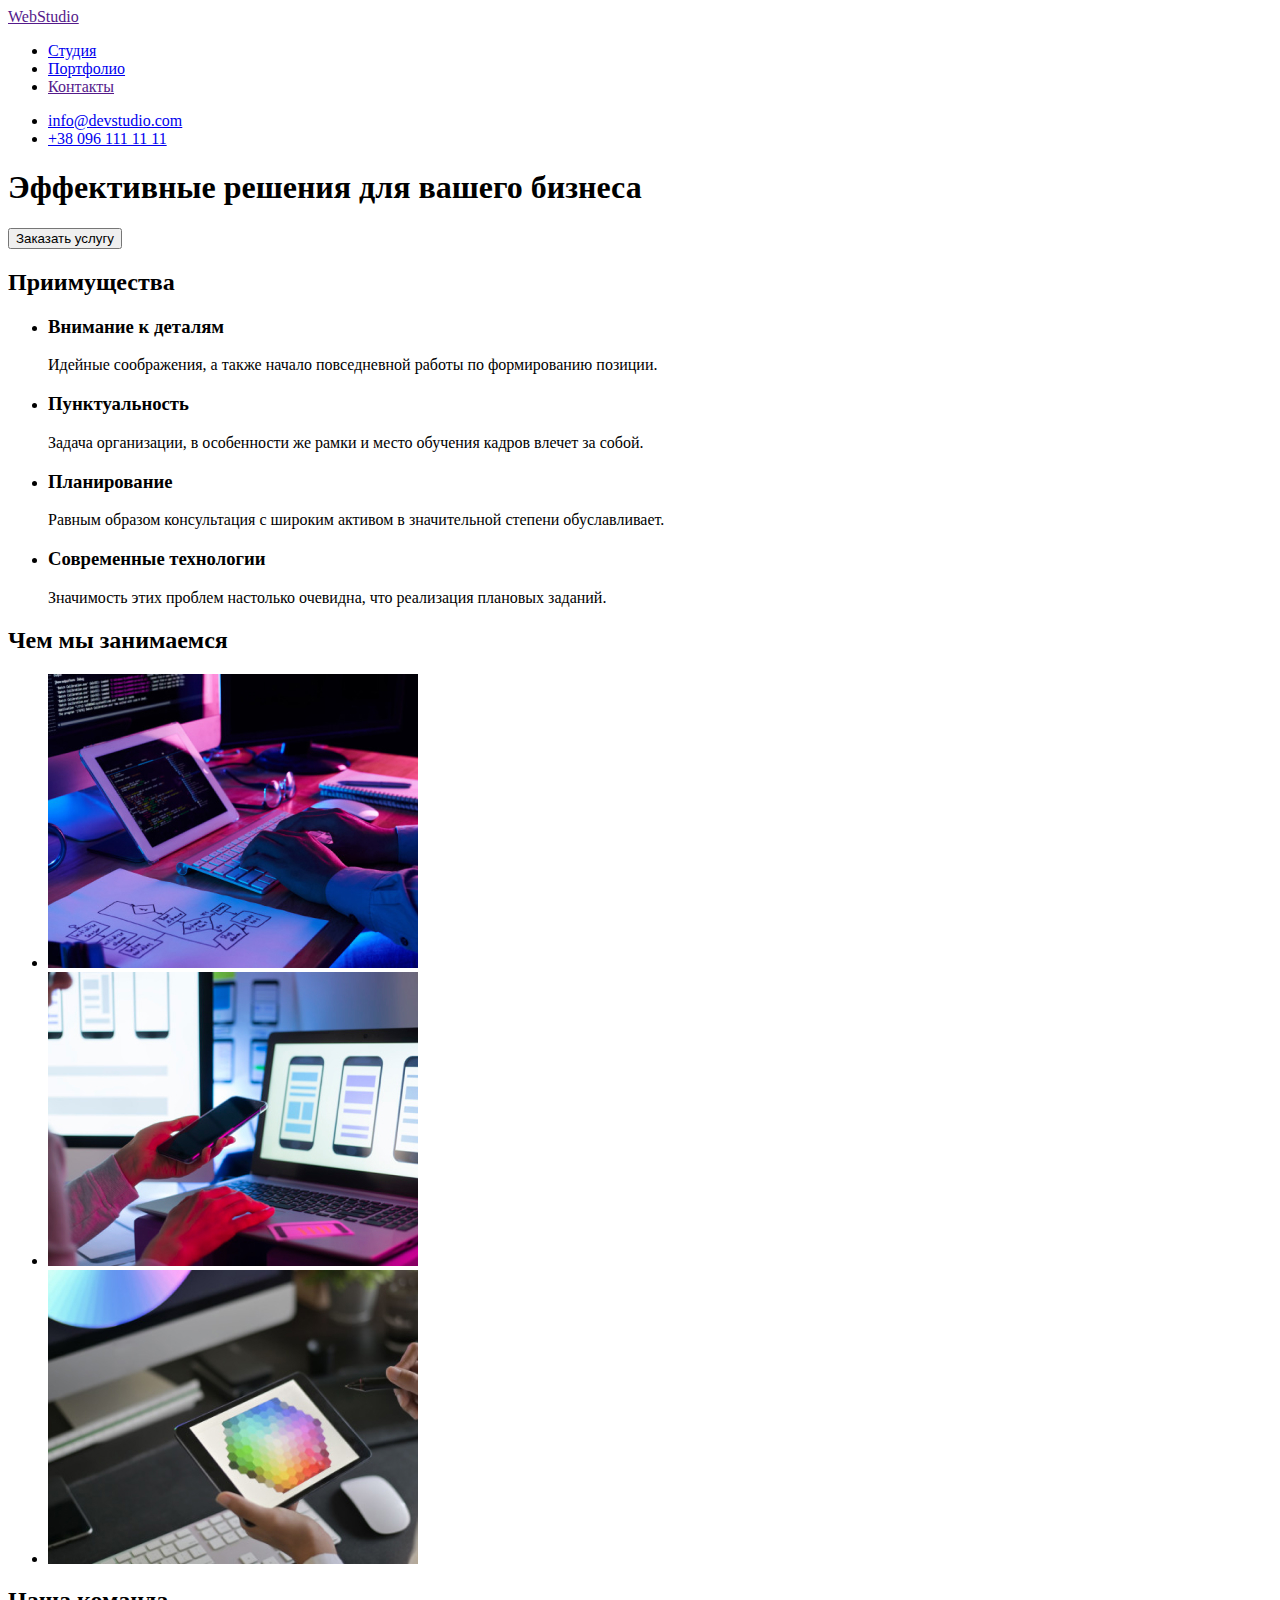
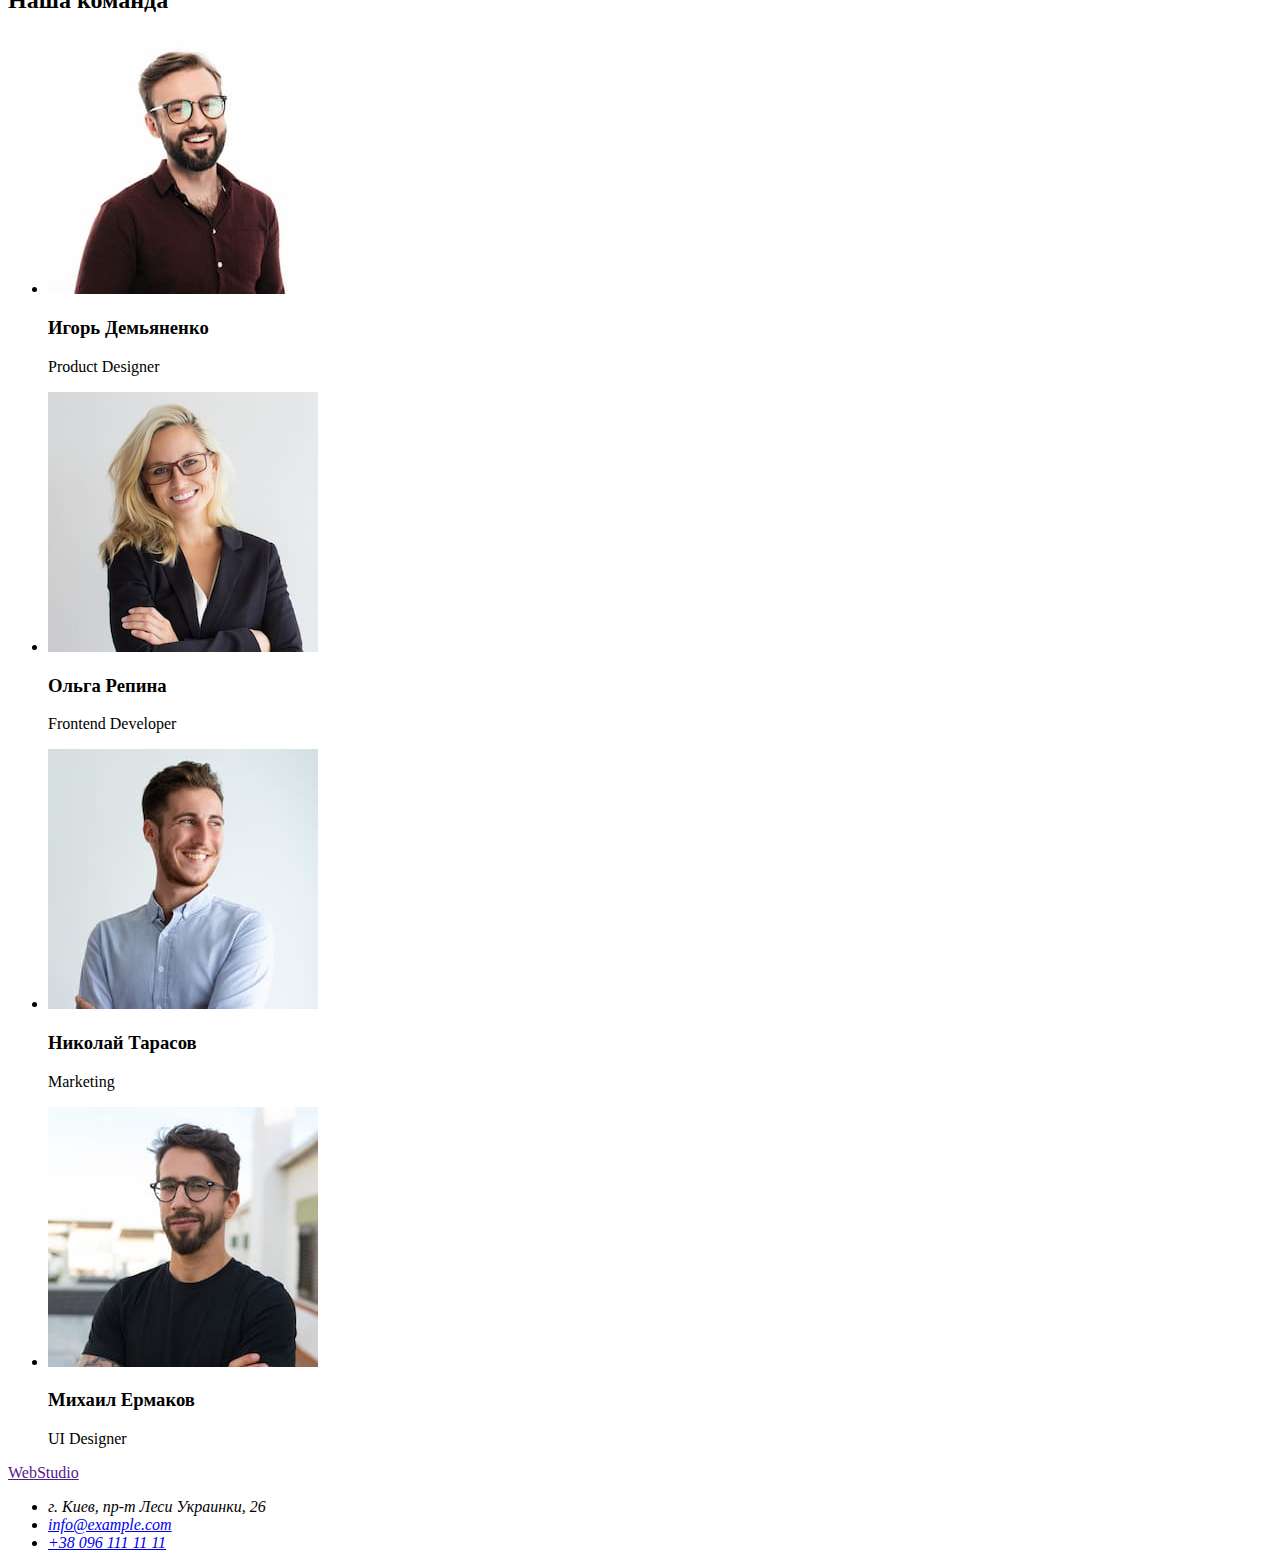
==== index.html @ 5008d4e1 "Добавляет разметку файла portfolio.html" ====
<!DOCTYPE html>
<html lang="ru">
<head>
    <meta charset="UTF-8">
    <meta http-equiv="X-UA-Compatible" content="IE=edge">
    <meta name="viewport" content="width=device-width, initial-scale=1.0">
    <title>Document</title>
</head>
<body>
    <!--Шапка сайта-->
  <header>
    <!--Навигация-->
    <nav>

        <a href="">WebStudio</a>
        <ul>
            <li><a href="./index.html">Студия</a></li>
            <li><a href="./portfolio.html">Портфолио</a></li>
            <li><a href="">Контакты</a></li>
        </ul>
       
    </nav>
    <ul>
        <li><a href="mailto:info@devstudio.com">info@devstudio.com</a></li>
        <li><a href="tel:+380961111111">+38 096 111 11 11</a></li>
    </ul>
    </header>

    <!--Main-->
    <main>
        <!--заказать услугу-->
        <section>
            <h1>Эффективные решения для вашего бизнеса</h1>
            <button type="button">Заказать услугy</button>
        </section>
        <!--приимущества-->
        <section>
            <h2>Приимущества</h2>

            <ul>
                <li>
                    <h3>Внимание к деталям</h3>
                    <p>Идейные соображения, а также начало повседневной работы по формированию позиции.</p>
                </li>
                <li>
                    <h3>Пунктуальность</h3>
                    <p>Задача организации, в особенности же рамки и место обучения кадров влечет за собой.</p>
                </li>
                <li>
                    <h3>Планирование</h3>
                    <p>Равным образом консультация с широким активом в значительной степени обуславливает.</p>
                </li>
                <li>
                    <h3>Современные технологии</h3>
                    <p>Значимость этих проблем настолько очевидна, что реализация плановых заданий.</p>
                </li>

            </ul>
        </section>
         <!--О нас-->
        <section>

            <h2>Чем мы занимаемся</h2>
            <ul>
                <li><img src="./images1/box1.jpg" alt="написание кода" width="370"></li>
                <li><img src="./images1/box2.jpg" alt="тестирование" width="370"></li>
                <li><img src="./images1/box3.jpg" alt="графический рисунок на планшете" width="370"></li>
            </ul>

        </section>
        <!--Наша команда-->
        <section>

            <h2>Наша команда</h2>
            <ul>
                <li>
                    <img src="./images1/photo1.jpg" alt="улыбающийся мужчина в очках" width="270">
                    <h3>Игорь Демьяненко</h3>
                    <p>Product Designer</p>
                </li>

                <li>
                    <img src="./images1/photo2.jpg" alt="улыбающаяся блондинка в очках" width="270">
                    <h3>Ольга Репина</h3>
                    <p>Frontend Developer</p>
                </li>
                <li>
                    <img src="./images1/photo3.jpg" alt="улыбающийся мужчина в рубашке" width="270">
                    <h3>Николай Тарасов</h3>
                    <p>Marketing</p>
                </li>
                <li>
                    <img src="./images1/photo4.jpg" alt="мужчина в очках и черной футболке" width="270">
                    <h3>Михаил Ермаков</h3>
                    <p>UI Designer</p>
                </li>
            </ul>

        </section>
    </main>
    <footer>

    <a href="">WebStudio</a>

    <address>
        <ul>
            <li>г. Киев, пр-т Леси Украинки, 26</li>
            <li><a href="mailto:info@devstudio.com">info@example.com</a></li>
            <li><a href="tel:+380961111111">+38 096 111 11 11</a></li>
        </ul>
        
        </address>
   
        
    </footer>
 
</body>
</html>
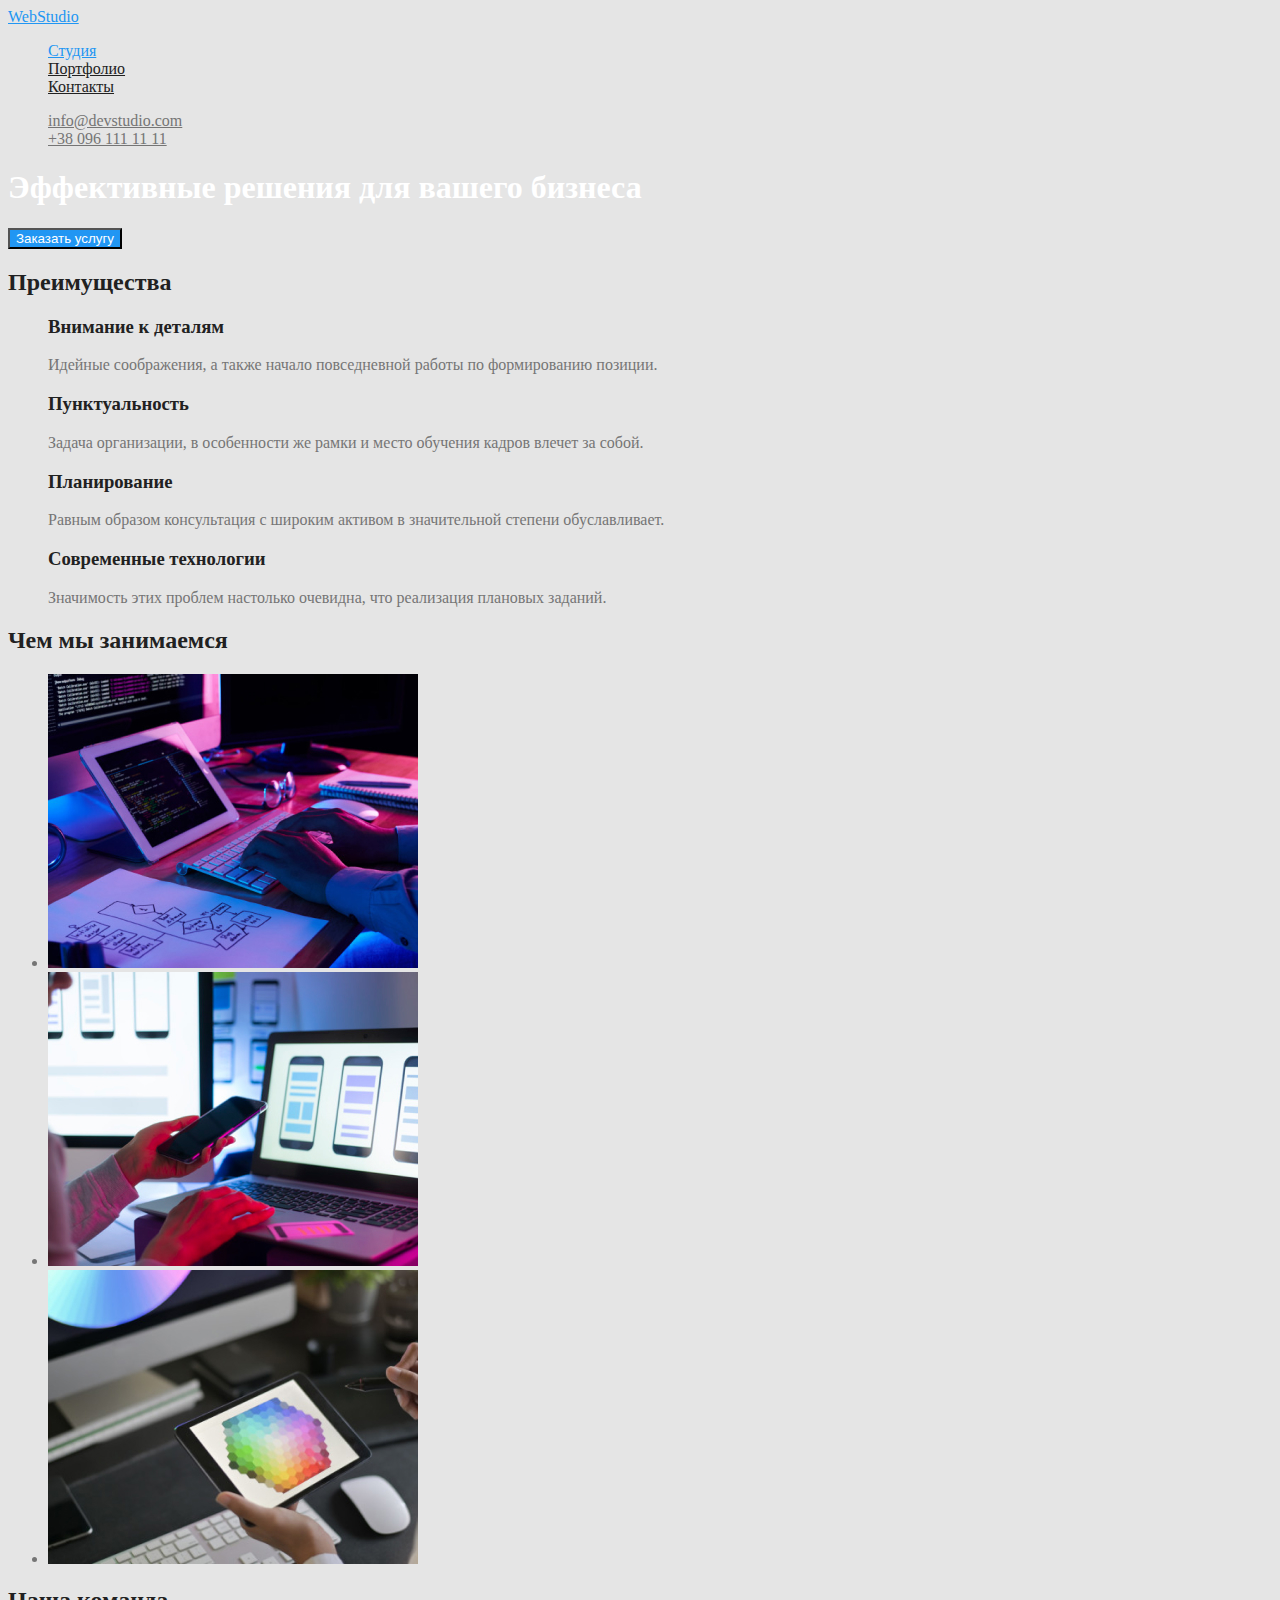
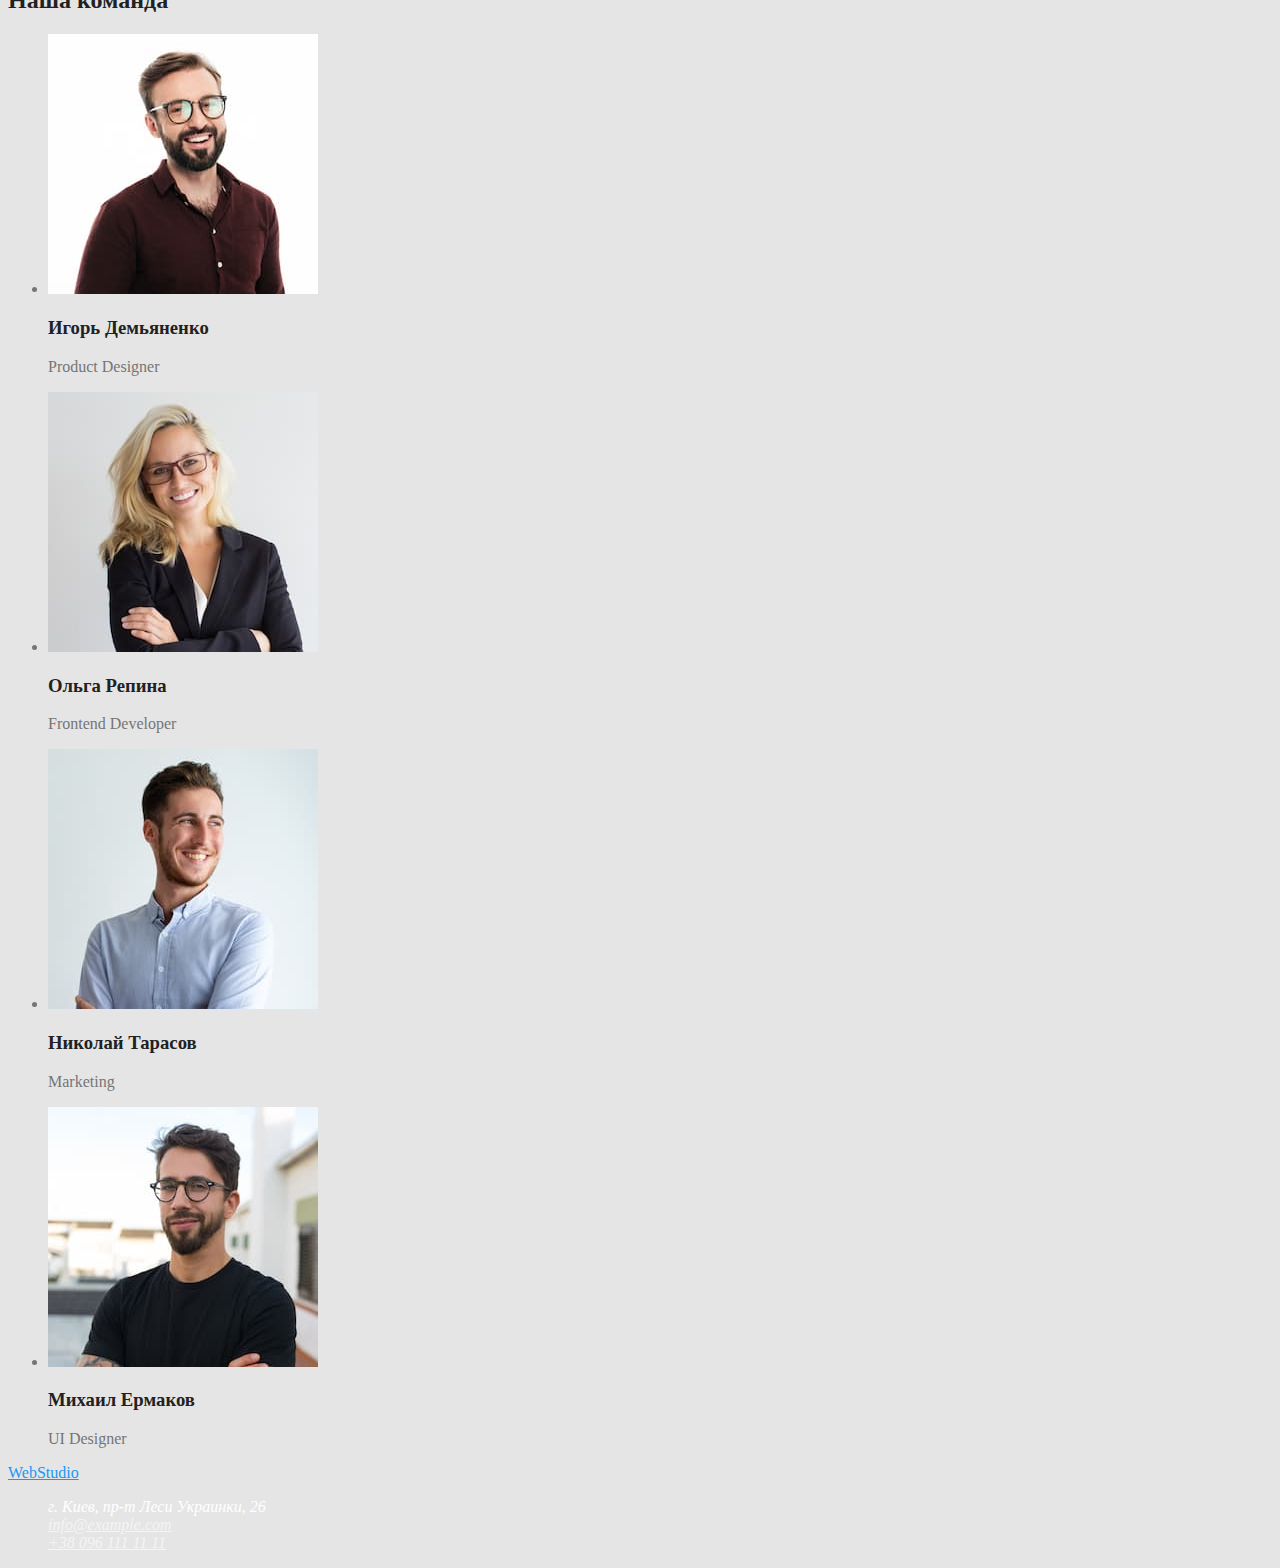
==== commit 0a7a866c: "Задает селектры и цвет" ====
--- a/index.html
+++ b/index.html
@@ -5,63 +5,65 @@
     <meta http-equiv="X-UA-Compatible" content="IE=edge">
     <meta name="viewport" content="width=device-width, initial-scale=1.0">
     <title>Document</title>
+    <link rel="stylesheet" href="./css/common.css">
+    <link rel="stylesheet" href="./css/styles.css">
 </head>
-<body>
+<body >
     <!--Шапка сайта-->
   <header>
     <!--Навигация-->
     <nav>
 
-        <a href="">WebStudio</a>
-        <ul>
-            <li><a href="./index.html">Студия</a></li>
-            <li><a href="./portfolio.html">Портфолио</a></li>
-            <li><a href="">Контакты</a></li>
+        <a href="./index.html" class="logo">WebStudio</a>
+        <ul class="site-nav list">
+            <li><a href="./index.html"class ="link current"</a>Студия</a></li>
+            <li><a href="./portfolio.html"class ="link"</a>Портфолио</a></li>
+            <li><a href=""class ="link"</a>Контакты</a></li>
         </ul>
        
     </nav>
-    <ul>
-        <li><a href="mailto:info@devstudio.com">info@devstudio.com</a></li>
-        <li><a href="tel:+380961111111">+38 096 111 11 11</a></li>
+    <ul class="auth-nav list">
+        <li><a href="mailto:info@devstudio.com" class="contacts">info@devstudio.com</a></li>
+        <li><a href="tel:+380961111111"class="contacts">+38 096 111 11 11</a></li>
     </ul>
     </header>
 
     <!--Main-->
     <main>
         <!--заказать услугу-->
-        <section>
-            <h1>Эффективные решения для вашего бизнеса</h1>
-            <button type="button">Заказать услугy</button>
+        <section class="hero">
+            <h1 class="hero-title">Эффективные решения для вашего бизнеса</h1>
+            <button type="button" class="btn">Заказать услугy</button>
         </section>
         <!--приимущества-->
-        <section>
-            <h2>Приимущества</h2>
+        <section class="section">
+            <h2 class="section-title">Преимущества</h2>
 
-            <ul>
-                <li>
-                    <h3>Внимание к деталям</h3>
+            <ul class="features">
+                <li class="list">
+                    <h3 class="features-title">Внимание к деталям</h3>
                     <p>Идейные соображения, а также начало повседневной работы по формированию позиции.</p>
                 </li>
-                <li>
-                    <h3>Пунктуальность</h3>
+                <li class="list">
+                    <h3 class="features-title">Пунктуальность</h3>
                     <p>Задача организации, в особенности же рамки и место обучения кадров влечет за собой.</p>
                 </li>
-                <li>
-                    <h3>Планирование</h3>
+                <li class="list">
+                    <h3 class="features-title">Планирование</h3>
                     <p>Равным образом консультация с широким активом в значительной степени обуславливает.</p>
                 </li>
-                <li>
-                    <h3>Современные технологии</h3>
+                <li class="list">
+                    <h3 class="features-title">Современные технологии</h3>
                     <p>Значимость этих проблем настолько очевидна, что реализация плановых заданий.</p>
                 </li>
 
             </ul>
         </section>
          <!--О нас-->
-        <section>
+        <section class="section">
 
-            <h2>Чем мы занимаемся</h2>
-            <ul>
+            <h2 class="section-title">Чем мы занимаемся</h2>
+            <ul class="about">
                 <li><img src="./images1/box1.jpg" alt="написание кода" width="370"></li>
                 <li><img src="./images1/box2.jpg" alt="тестирование" width="370"></li>
                 <li><img src="./images1/box3.jpg" alt="графический рисунок на планшете" width="370"></li>
@@ -69,29 +71,29 @@
 
         </section>
         <!--Наша команда-->
-        <section>
+        <section class="section">
 
-            <h2>Наша команда</h2>
-            <ul>
+            <h2 class="section-title">Наша команда</h2>
+            <ul class="team">
                 <li>
                     <img src="./images1/photo1.jpg" alt="улыбающийся мужчина в очках" width="270">
-                    <h3>Игорь Демьяненко</h3>
+                    <h3 class="team-title">Игорь Демьяненко</h3>
                     <p>Product Designer</p>
                 </li>
 
                 <li>
                     <img src="./images1/photo2.jpg" alt="улыбающаяся блондинка в очках" width="270">
-                    <h3>Ольга Репина</h3>
+                    <h3 class="team-title">Ольга Репина</h3>
                     <p>Frontend Developer</p>
                 </li>
                 <li>
                     <img src="./images1/photo3.jpg" alt="улыбающийся мужчина в рубашке" width="270">
-                    <h3>Николай Тарасов</h3>
+                    <h3 class="team-title">Николай Тарасов</h3>
                     <p>Marketing</p>
                 </li>
                 <li>
                     <img src="./images1/photo4.jpg" alt="мужчина в очках и черной футболке" width="270">
-                    <h3>Михаил Ермаков</h3>
+                    <h3 class="team-title">Михаил Ермаков</h3>
                     <p>UI Designer</p>
                 </li>
             </ul>
@@ -100,13 +102,13 @@
     </main>
     <footer>
 
-    <a href="">WebStudio</a>
+    <a href="./index.html" class="logo">WebStudio</a>
 
     <address>
-        <ul>
-            <li>г. Киев, пр-т Леси Украинки, 26</li>
-            <li><a href="mailto:info@devstudio.com">info@example.com</a></li>
-            <li><a href="tel:+380961111111">+38 096 111 11 11</a></li>
+        <ul class="contact-details" >
+            <li class="list adds">г. Киев, пр-т Леси Украинки, 26</li>
+            <li class="list"><a href="mailto:info@devstudio.com" class="contacts">info@example.com</a></li>
+            <li class="list"><a href="tel:+380961111111" class="contacts">+38 096 111 11 11</a></li>
         </ul>
         
         </address>
--- a/css/common.css
+++ b/css/common.css
@@ -0,0 +1,21 @@
+/* первичный цвет текста 757575 */
+/* вторичный цвет текста #212121 */
+/* акцент #2196F3 */
+/* белый цвет #FFFFFF */
+
+:root {
+    --primary-text-color: #757575;
+    --accent-color: #2196F3;
+    --primery-white-color: #FFFFFF;
+    --secondary-text-color: #212121;
+    --black-color: #000000;
+}
+
+body {
+    background-color: #E5E5E5;
+    color: var(--primary-text-color);
+}
+
+.logo {
+    color: var(--accent-color);
+}--- a/css/styles.css
+++ b/css/styles.css
@@ -0,0 +1,80 @@
+:root {
+   --primary-text-color: #757575;
+   --accent-color: #2196F3;
+   --primery-white-color: #FFFFFF;
+   --secondary-text-color: #212121;
+   --black-color: #000000;
+}
+
+     .list {
+        list-style: none;
+    }
+    
+     .site-nav .link {
+        color: var(--secondary-text-color);
+     }
+
+     .site-nav .link:hover,
+     .site-nav .link:focus{
+        color: var(--accent-color);
+     }
+     .site-nav .link.current{
+      color: var(--accent-color);
+     }
+
+    .auth-nav .contacts {
+      color: var(--primary-text-color);
+    }
+    .auth-nav .contacts:hover,
+    .auth-nav .contacts:focus{
+      color: var(--accent-color);
+
+    }
+
+     /* Main */
+     /* Hero */
+     .hero-title{
+        color: var(--primery-white-color);
+     }
+     .btn{
+      background-color: var(--accent-color);
+      color: var(--primery-white-color);
+     }
+     
+     /* Section */
+     .section-title{
+        color: var(--secondary-text-color)
+     }
+
+     .features-title{
+        color: var(--secondary-text-color);
+     }
+
+     .team-title{
+        color: var(--secondary-text-color);
+     }
+
+     /* Footer */
+     .contact-details .adds{
+      color: var(--primery-white-color);
+     }
+     .contact-details .contacts{
+      color: rgba(255, 255, 255, 0.6);;
+     }
+
+     /* Portfolio css */
+
+     .filter-btn{
+      background-color: #F5F4FA;
+      color: var(--secondary-text-color);
+     }
+
+     .filter-btn:hover,
+     .filter-btn:focus{
+      background-color: var(--accent-color);
+      color: var(--primery-white-color);
+     }
+    
+
+
+
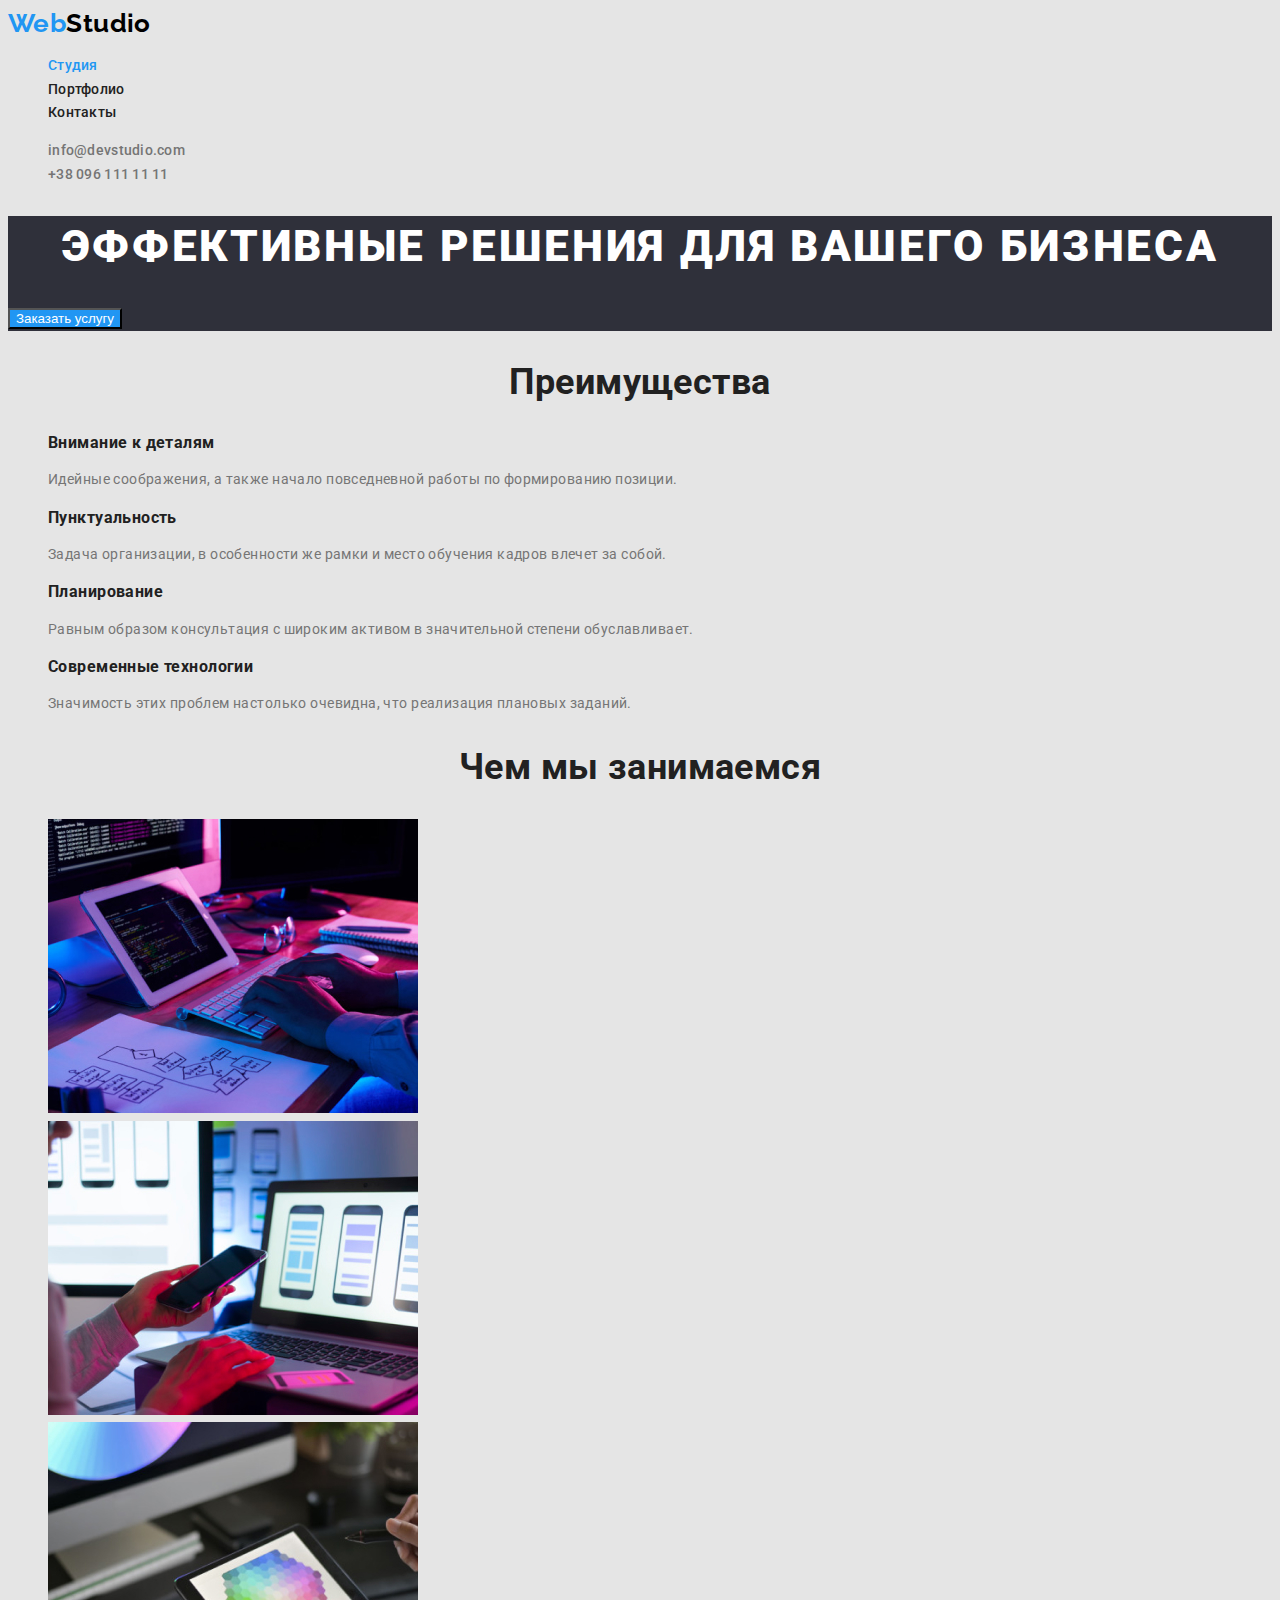
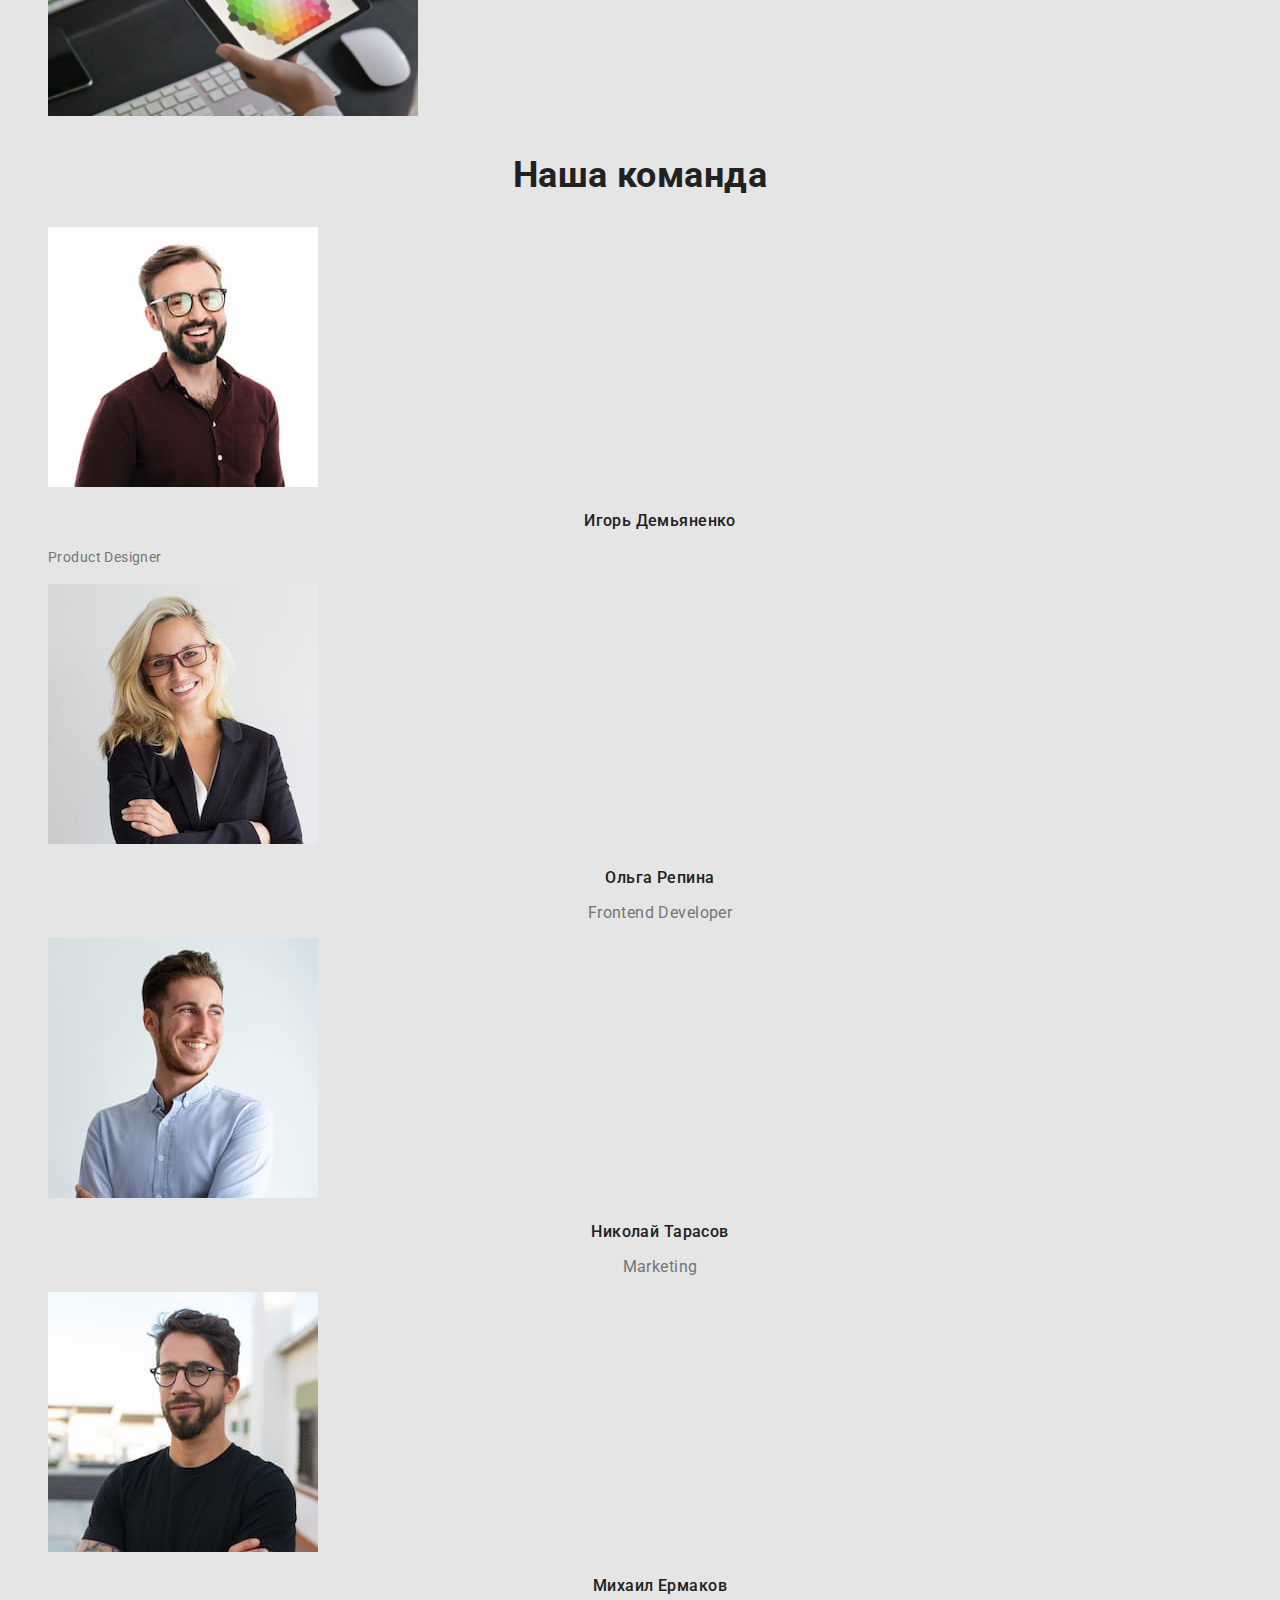
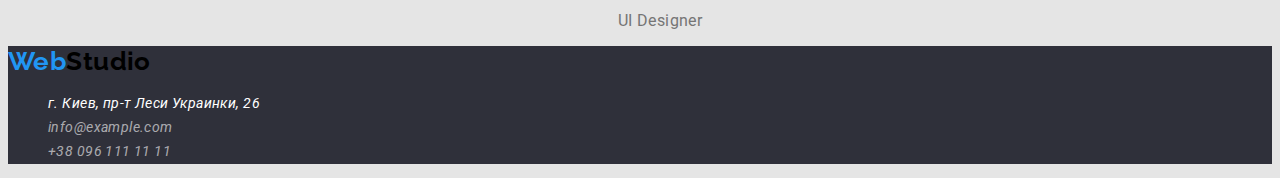
==== commit 742aa8d7: "Добавляет оформление шрифта и цвета" ====
--- a/index.html
+++ b/index.html
@@ -5,7 +5,10 @@
     <meta http-equiv="X-UA-Compatible" content="IE=edge">
     <meta name="viewport" content="width=device-width, initial-scale=1.0">
     <title>Document</title>
-    <link rel="stylesheet" href="./css/common.css">
+<link rel="preconnect" href="https://fonts.googleapis.com">
+<link rel="preconnect" href="https://fonts.gstatic.com" crossorigin>
+<link href="https://fonts.googleapis.com/css2?family=Raleway:wght@700&family=Roboto:wght@400;500;700;900&display=swap"
+    rel="stylesheet">
     <link rel="stylesheet" href="./css/styles.css">
 </head>
 <body >
@@ -14,7 +17,7 @@
     <!--Навигация-->
     <nav>
 
-        <a href="./index.html" class="logo">WebStudio</a>
+        <a href="./index.html" class="logo"><span class="accent">Web</span>Studio </a>
         <ul class="site-nav list">
             <li><a href="./index.html"class ="link current"</a>Студия</a></li>
             <li><a href="./portfolio.html"class ="link"</a>Портфолио</a></li>
@@ -64,9 +67,9 @@
 
             <h2 class="section-title">Чем мы занимаемся</h2>
             <ul class="about">
-                <li><img src="./images1/box1.jpg" alt="написание кода" width="370"></li>
-                <li><img src="./images1/box2.jpg" alt="тестирование" width="370"></li>
-                <li><img src="./images1/box3.jpg" alt="графический рисунок на планшете" width="370"></li>
+                <li class="list"><img src="./images1/box1.jpg" alt="написание кода" width="370"></li>
+                <li class="list"><img src="./images1/box2.jpg" alt="тестирование" width="370"></li>
+                <li class="list"><img src="./images1/box3.jpg" alt="графический рисунок на планшете" width="370"></li>
             </ul>
 
         </section>
@@ -75,35 +78,34 @@
 
             <h2 class="section-title">Наша команда</h2>
             <ul class="team">
-                <li>
+                <li class="list">
                     <img src="./images1/photo1.jpg" alt="улыбающийся мужчина в очках" width="270">
                     <h3 class="team-title">Игорь Демьяненко</h3>
-                    <p>Product Designer</p>
+                    <p class="text">Product Designer</p>
                 </li>
 
-                <li>
+                <li class="list">
                     <img src="./images1/photo2.jpg" alt="улыбающаяся блондинка в очках" width="270">
                     <h3 class="team-title">Ольга Репина</h3>
-                    <p>Frontend Developer</p>
+                    <p class="team-text">Frontend Developer</p>
                 </li>
-                <li>
+                <li class="list">
                     <img src="./images1/photo3.jpg" alt="улыбающийся мужчина в рубашке" width="270">
                     <h3 class="team-title">Николай Тарасов</h3>
-                    <p>Marketing</p>
+                    <p class="team-text">Marketing</p>
                 </li>
-                <li>
+                <li class="list">
                     <img src="./images1/photo4.jpg" alt="мужчина в очках и черной футболке" width="270">
                     <h3 class="team-title">Михаил Ермаков</h3>
-                    <p>UI Designer</p>
+                    <p class="team-text">UI Designer</p>
                 </li>
             </ul>
 
         </section>
     </main>
-    <footer>
+    <footer class="page-footer">
 
-    <a href="./index.html" class="logo">WebStudio</a>
-
+        <a href="./index.html" class="logo"><span class="accent">Web</span>Studio </a>
     <address>
         <ul class="contact-details" >
             <li class="list adds">г. Киев, пр-т Леси Украинки, 26</li>
--- a/css/styles.css
+++ b/css/styles.css
@@ -4,14 +4,39 @@
    --primery-white-color: #FFFFFF;
    --secondary-text-color: #212121;
    --black-color: #000000;
+   --secondary-bgc:#2F303A;
+}
+body {
+   background-color: #E5E5E5;
+   color: var(--primary-text-color);
+   font-family: Roboto, sans-serif;
+   letter-spacing: 0.03em;
+   font-size: 14px;
+   line-height: 1.7;
+}
+
+.logo {
+   color: var(--black-color);
+   font-family: Raleway, sans-serif;
+   font-weight: 700;
+   font-size: 26px;
+   line-height: 1.2;
+   text-decoration: none;
+}
+.accent{
+   color: var(--accent-color);
 }
 
      .list {
         list-style: none;
     }
-    
+      
      .site-nav .link {
         color: var(--secondary-text-color);
+         font-weight: 500;
+         line-height: 1.1;
+         letter-spacing: 0.02em;
+         text-decoration: none;
      }
 
      .site-nav .link:hover,
@@ -24,6 +49,10 @@
 
     .auth-nav .contacts {
       color: var(--primary-text-color);
+         font-weight: 500;
+         line-height: 1.1;
+         letter-spacing: 0.02em;
+         text-decoration: none;
     }
     .auth-nav .contacts:hover,
     .auth-nav .contacts:focus{
@@ -33,33 +62,64 @@
 
      /* Main */
      /* Hero */
+
+     .hero{
+      background-color: var(--secondary-bgc);
+     }
      .hero-title{
         color: var(--primery-white-color);
+         font-weight: 900;
+         font-size: 44px;
+         line-height: 1.4;
+         text-align: center;
+         letter-spacing: 0.06em;
+         text-transform: uppercase;
      }
      .btn{
       background-color: var(--accent-color);
       color: var(--primery-white-color);
+      cursor: pointer;
      }
      
      /* Section */
      .section-title{
-        color: var(--secondary-text-color)
+        color: var(--secondary-text-color);
+         font-size: 36px;
+         line-height: 1.2;
+         text-align: center;
      }
 
      .features-title{
         color: var(--secondary-text-color);
+         line-height: 1.1;
      }
 
      .team-title{
         color: var(--secondary-text-color);
+        font-weight: 500;
+        font-size: 16px;
+        line-height: 1.2;
+        text-align: center;
+     }
+
+     .team-text{
+         font-size: 16px;
+         line-height: 1.2;
+         text-align: center;
      }
 
      /* Footer */
+
+     .page-footer{
+      background-color: var(--secondary-bgc);
+
+     }
      .contact-details .adds{
       color: var(--primery-white-color);
      }
      .contact-details .contacts{
-      color: rgba(255, 255, 255, 0.6);;
+      color: rgba(255, 255, 255, 0.6);
+      text-decoration: none;
      }
 
      /* Portfolio css */
@@ -67,6 +127,7 @@
      .filter-btn{
       background-color: #F5F4FA;
       color: var(--secondary-text-color);
+      cursor: pointer;
      }
 
      .filter-btn:hover,
@@ -74,7 +135,12 @@
       background-color: var(--accent-color);
       color: var(--primery-white-color);
      }
-    
+       .developed-title{
+         color: var(--secondary-text-color);
+         font-size: 18px;
+         line-height: 2;
+         letter-spacing: 0.06em;}
+       
 
 
 
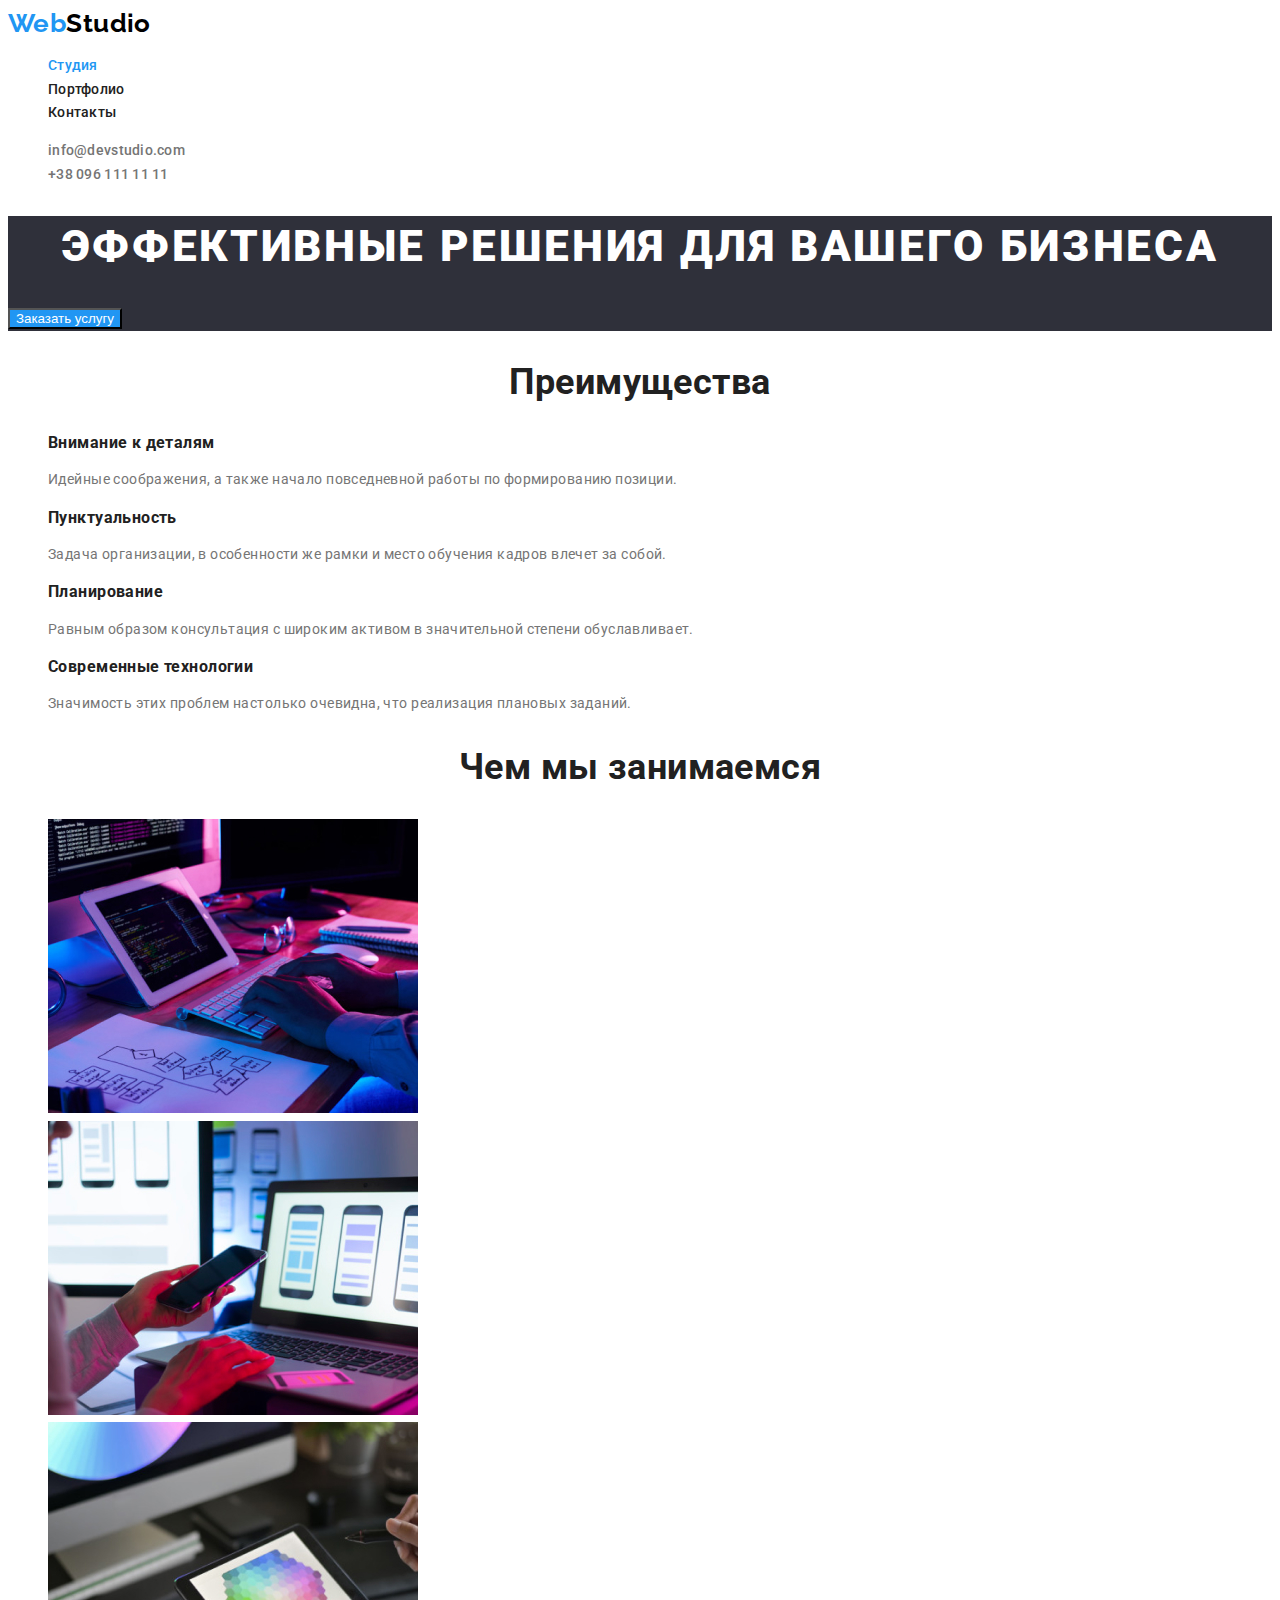
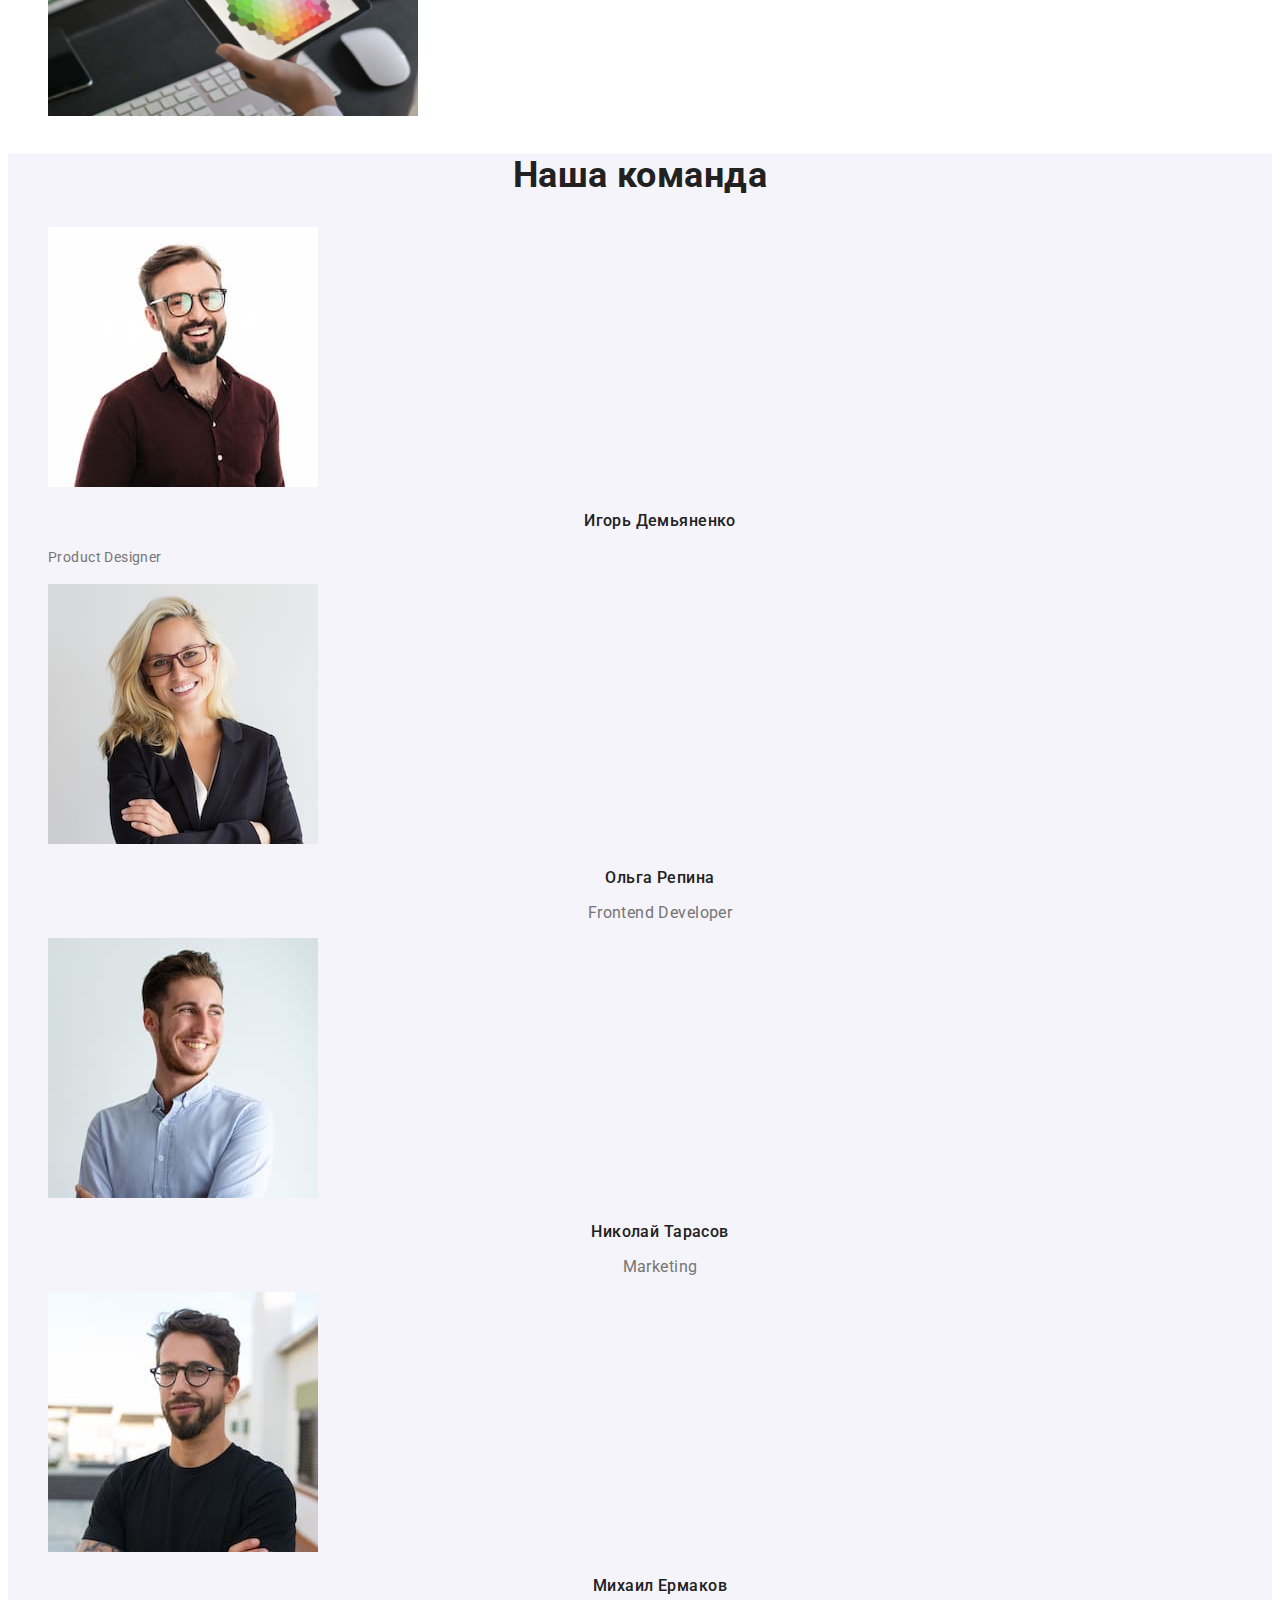
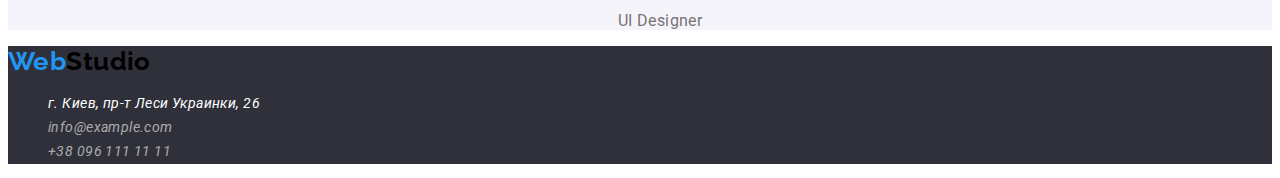
==== commit 18a8e6c9: "Сhanges background color" ====
--- a/index.html
+++ b/index.html
@@ -19,15 +19,15 @@
 
         <a href="./index.html" class="logo"><span class="accent">Web</span>Studio </a>
         <ul class="site-nav list">
-            <li><a href="./index.html"class ="link current"</a>Студия</a></li>
-            <li><a href="./portfolio.html"class ="link"</a>Портфолио</a></li>
-            <li><a href=""class ="link"</a>Контакты</a></li>
+            <li><a href="./index.html" class ="link current">Студия</a></li>
+            <li><a href="./portfolio.html" class ="link">Портфолио</a></li>
+            <li><a href="" class ="link" >Контакты</a></li>
         </ul>
        
     </nav>
     <ul class="auth-nav list">
         <li><a href="mailto:info@devstudio.com" class="contacts">info@devstudio.com</a></li>
-        <li><a href="tel:+380961111111"class="contacts">+38 096 111 11 11</a></li>
+        <li><a href="tel:+380961111111" class="contacts">+38 096 111 11 11</a></li>
     </ul>
     </header>
 
@@ -74,10 +74,10 @@
 
         </section>
         <!--Наша команда-->
-        <section class="section">
+        <section class="section team">
 
             <h2 class="section-title">Наша команда</h2>
-            <ul class="team">
+            <ul >
                 <li class="list">
                     <img src="./images1/photo1.jpg" alt="улыбающийся мужчина в очках" width="270">
                     <h3 class="team-title">Игорь Демьяненко</h3>
--- a/css/styles.css
+++ b/css/styles.css
@@ -7,7 +7,7 @@
    --secondary-bgc:#2F303A;
 }
 body {
-   background-color: #E5E5E5;
+   background-color:var(--primery-white-color);
    color: var(--primary-text-color);
    font-family: Roboto, sans-serif;
    letter-spacing: 0.03em;
@@ -94,6 +94,10 @@
          line-height: 1.1;
      }
 
+     .team{
+      background-color:#F5F4FA ;
+     }
+
      .team-title{
         color: var(--secondary-text-color);
         font-weight: 500;
